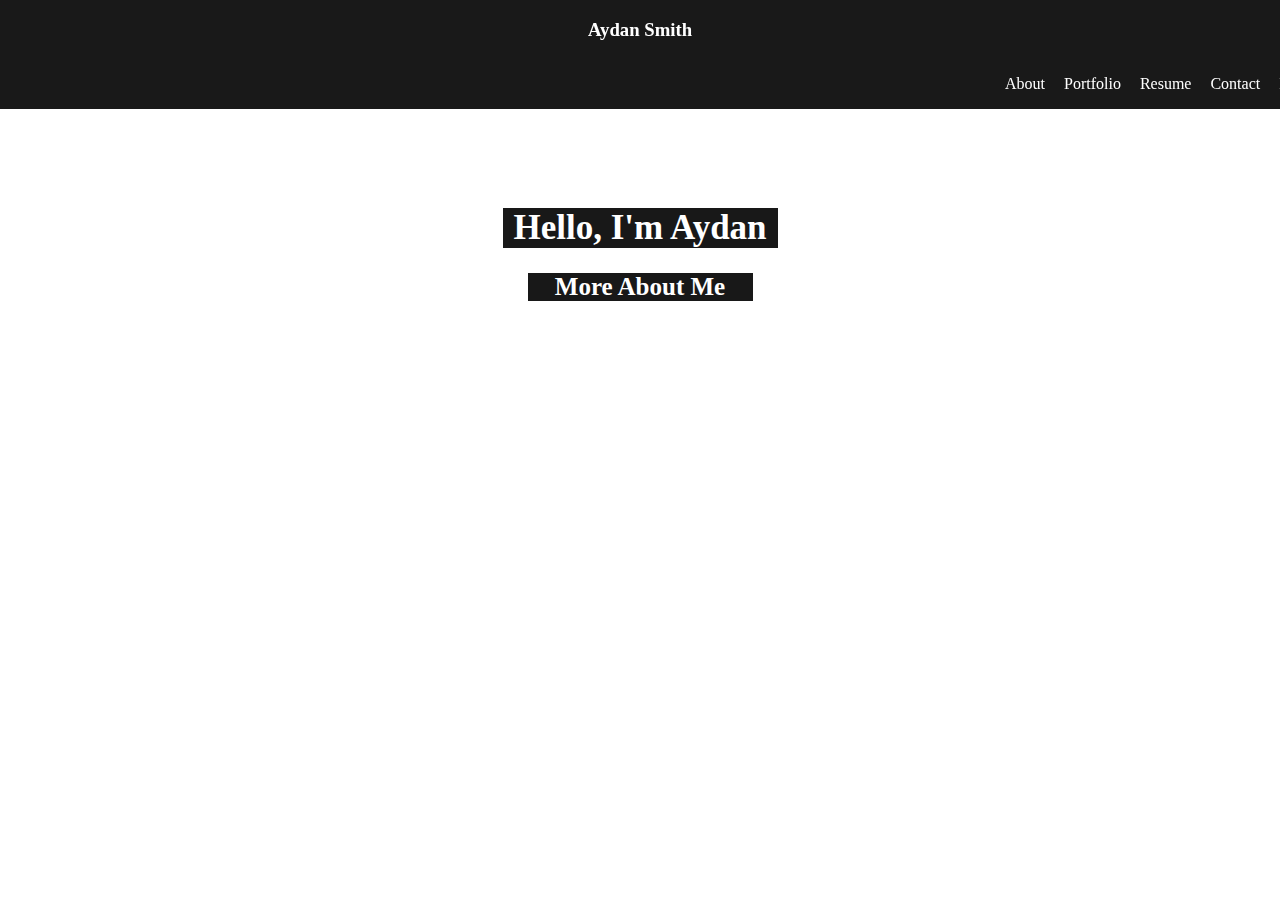
==== index.html @ 690df856 "Initial commit" ====
<!DOCTYPE html>
<html lang="en">
<head>
    <meta charset="UTF-8">
    <title>Aydan Smith</title>
    <link rel="stylesheet" href="main.css">
</head>
<body>
<nav>
    <h3>Aydan Smith</h3>
    <ul>
        <li>About</li>
        <li>Portfolio</li>
        <li><a href="resume.html" style="color: white; text-decoration: none;">Resume</a></li>
        <li>Contact</li>
        <li>Links</li>
    </ul>
</nav>
<div class = "center">
    <h1>Hello, I'm Aydan</h1>
    <h2><a href="" style="text-decoration: none; color: white;">More About Me</a></h2>
</div>
</body>
</html>
---- main.css ----
body{
    background-image: url(skyscraper.jpg);
    background-position: center center;
    background-repeat: no-repeat;
    background-attachment: fixed;
    background-size: cover;
}
div h1{
    position: relative;
    top: 200px;
    width: 275px;
    text-align: center;
    background-color: black;
    opacity: 0.9;
    color: white;
    font-size: 35px;
    margin: 0 auto;
}
div h2{
    position: relative;
    top: 225px;
    width: 225px;
    text-align: center;
    background-color: black;
    opacity: 0.9;
    color: white;
    font-size: 25px;
    margin: 0 auto;
}
nav{
    position: fixed;
    top: 0;
    left: 0;
    right: 0;
    background-color: black;
    opacity: 0.9;
    color: white;
}
nav ul{
    list-style: none;
    display: inline-block;
}
nav li{
    display: inline-block;
    position: relative;
    left: 950px;
    margin-left: 15px;
}
nav h3{
    text-align: center;
}
a:visited{
    color: white;
    text-decoration: none;
}
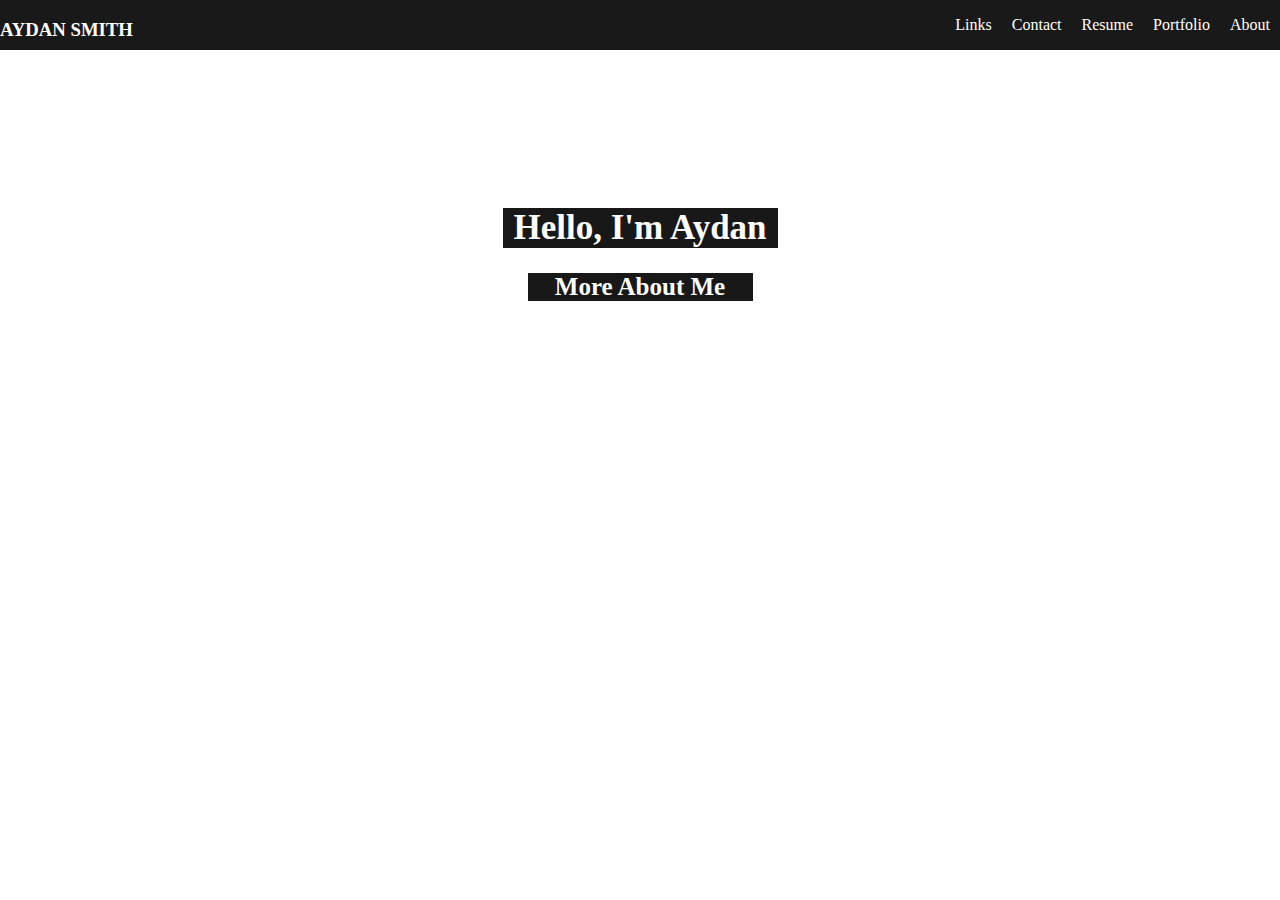
==== commit da372b66: "Updated it to be more compatible" ====
--- a/index.html
+++ b/index.html
@@ -7,18 +7,20 @@
 </head>
 <body>
 <nav>
-    <h3>Aydan Smith</h3>
-    <ul>
-        <li>About</li>
-        <li>Portfolio</li>
-        <li><a href="resume.html" style="color: white; text-decoration: none;">Resume</a></li>
-        <li>Contact</li>
-        <li>Links</li>
-    </ul>
+    <div>
+        <h3><a href="index.html" style="text-decoration: none; color: white">AYDAN SMITH</a></h3>
+    </div>
+        <ul>
+            <li><a href="about.html" style="color: white; text-decoration: none;">About</a></li>
+            <li>Portfolio</li>
+            <li><a href="resume.html" style="color: white; text-decoration: none;">Resume</a></li>
+            <li><a href="contact.html" style="color: white; text-decoration: none;">Contact</a></li>
+            <li>Links</li>
+        </ul>
 </nav>
 <div class = "center">
     <h1>Hello, I'm Aydan</h1>
-    <h2><a href="" style="text-decoration: none; color: white;">More About Me</a></h2>
+    <h2><a href="about.html" style="text-decoration: none; color: white;">More About Me</a></h2>
 </div>
 </body>
 </html>--- a/main.css
+++ b/main.css
@@ -1,5 +1,5 @@
 body{
-    background-image: url(skyscraper.jpg);
+    background-image: url(images/skyscraper.jpg);
     background-position: center center;
     background-repeat: no-repeat;
     background-attachment: fixed;
@@ -36,20 +36,24 @@
     opacity: 0.9;
     color: white;
 }
-nav ul{
-    list-style: none;
-    display: inline-block;
+ul {
+    list-style-type: none;
+    overflow: hidden;
 }
-nav li{
-    display: inline-block;
+
+li {
+    float: right;
+    margin-left: 15px;
+    margin-right: 5px;
     position: relative;
-    left: 950px;
-    margin-left: 15px;
+    right: 5px;
 }
-nav h3{
+
+h3{
     text-align: center;
+    position: absolute;
 }
 a:visited{
     color: white;
     text-decoration: none;
-}
+}